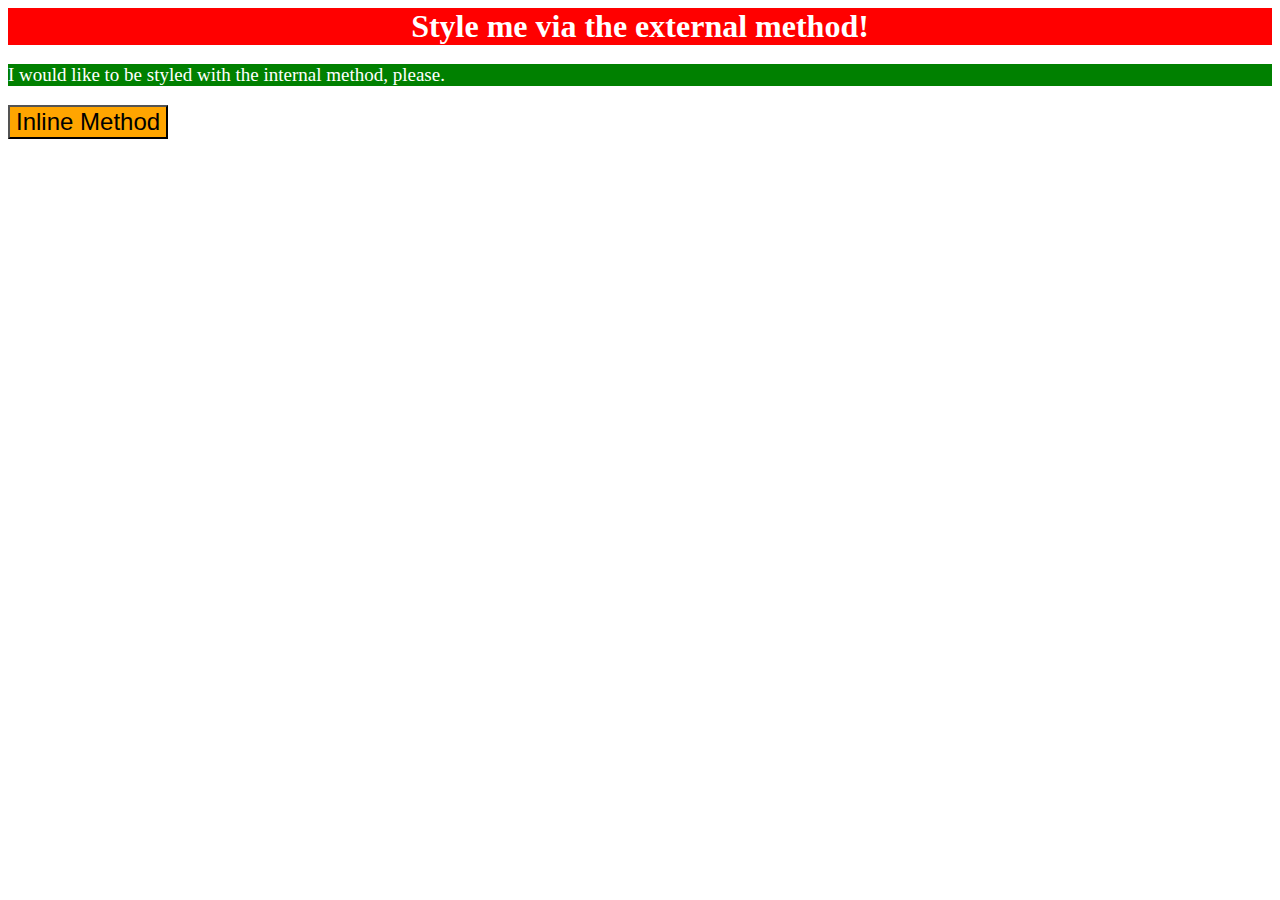
==== foundations/01-css-methods/index.html @ bdd72731 "Finished index.html" ====
<!DOCTYPE html>
<html lang="en">
<head>
  <meta charset="UTF-8">
  <meta http-equiv="X-UA-Compatible" content="IE=edge">
  <meta name="viewport" content="width=device-width, initial-scale=1.0">
  <title>Methods for Adding CSS</title>
  <link rel="stylesheet" href="style.css">
  <style>
    p {
      color: white;
      background-color: green;
      font-size: 19px;
    }
  </style>
</head>
<body>
  <div>Style me via the external method!</div>
  <p>I would like to be styled with the internal method, please.</p>
  <button style="color: black; background-color: orange; font-size: 24px;">Inline Method</button>
</body>
</html>
---- foundations/01-css-methods/style.css ----
div {
    color: white;
    background-color: red;
    font-size: xx-large;
    text-align: center;
    font-weight: bold;   
}
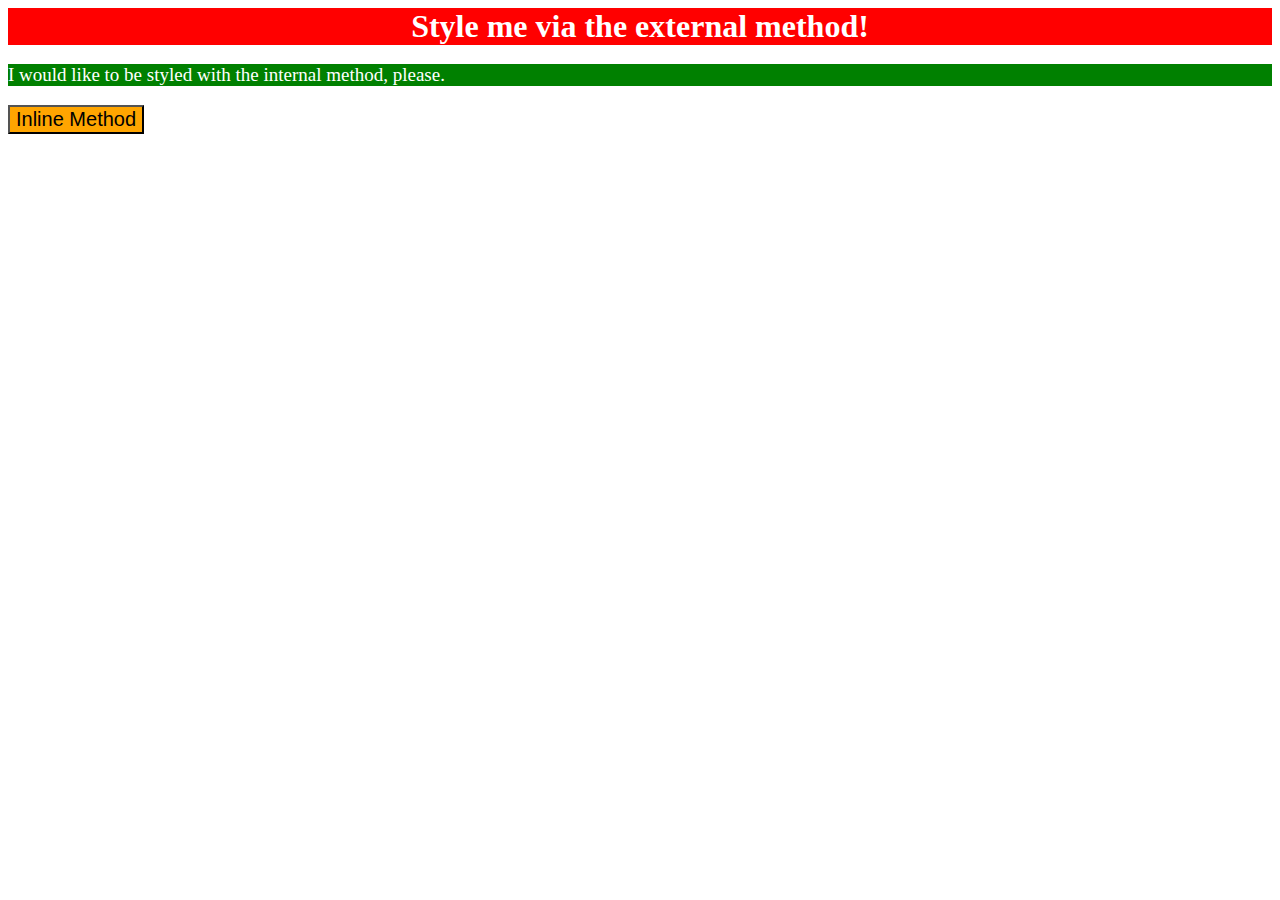
==== commit 31bbb70a: "Fix inline method button size" ====
--- a/foundations/01-css-methods/index.html
+++ b/foundations/01-css-methods/index.html
@@ -17,6 +17,6 @@
 <body>
   <div>Style me via the external method!</div>
   <p>I would like to be styled with the internal method, please.</p>
-  <button style="color: black; background-color: orange; font-size: 24px;">Inline Method</button>
+  <button style="color: black; background-color: orange; font-size: 20px;">Inline Method</button>
 </body>
 </html>